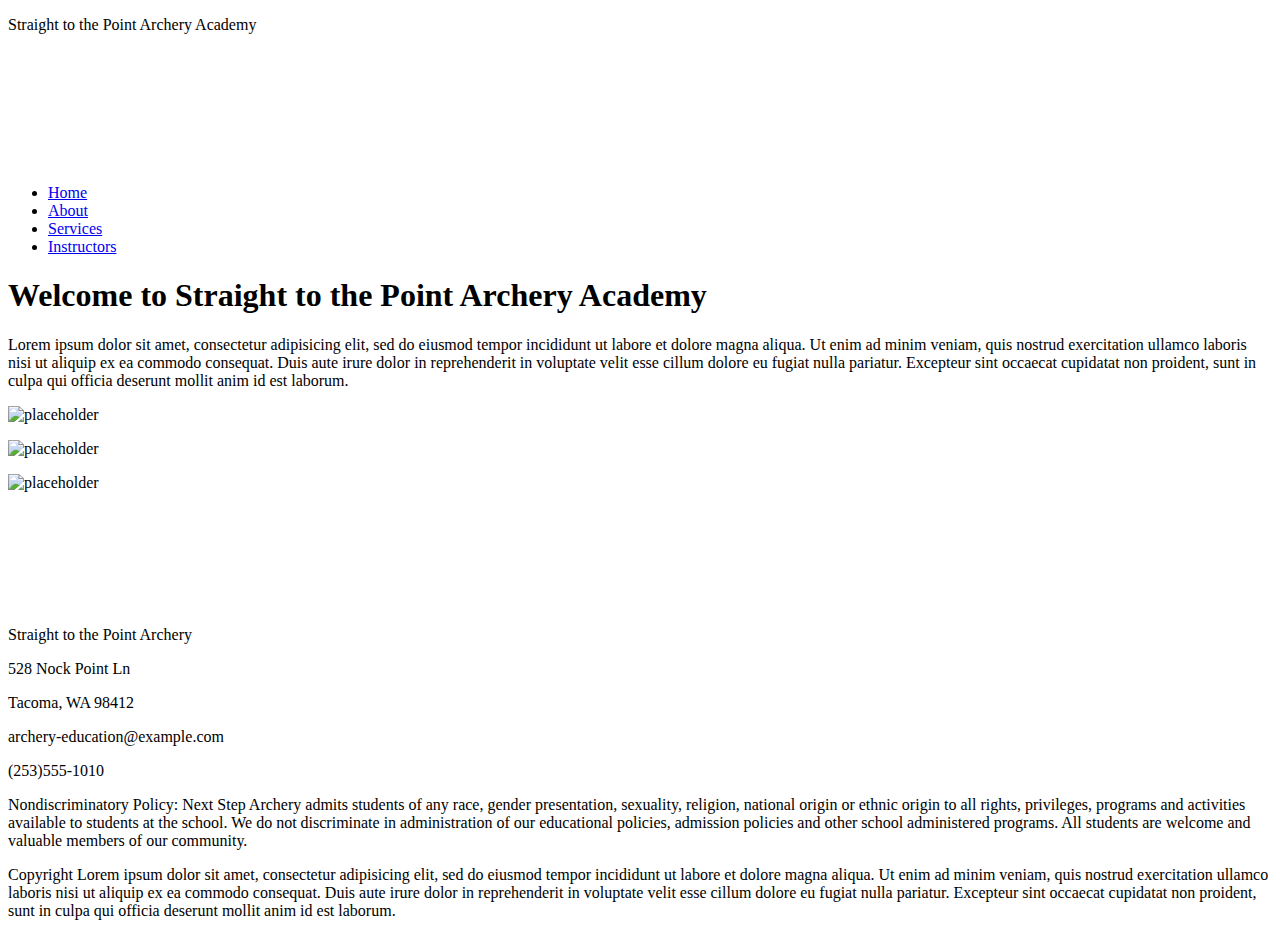
==== index.html @ 6901efb4 "first commit" ====
<!DOCTYPE html>
<html lang="en" dir="ltr">
  <head>
    <meta charset="utf-8">
    <title>Straight to the Point Archery Academy</title>
  </head>
  <body>
    <header>
      <p>Straight to the Point Archery Academy</p>
      <img src="/images/archeryAcademy-logo-white.png" alt="Logo">
    </header>
      <nav>
        <ul>
          <li><a href="index.html">Home</a></li>
          <li><a href="about.html">About</a></li>
          <li><a href="services">Services</a></li>
          <li><a href="instructors">Instructors</a></li>
        </ul>
      </nav>
    <div class="container1">
      <h1>Welcome to Straight to the Point Archery Academy</h1>
      <p>Lorem ipsum dolor sit amet, consectetur adipisicing elit, sed do eiusmod tempor incididunt ut labore et dolore magna aliqua. Ut enim ad minim veniam, quis nostrud exercitation ullamco laboris nisi ut aliquip ex ea commodo consequat. Duis aute irure dolor in reprehenderit in voluptate velit esse cillum dolore eu fugiat nulla pariatur. Excepteur sint occaecat cupidatat non proident, sunt in culpa qui officia deserunt mollit anim id est laborum.</p>
      <blockquote cite="placeholder">
      </blockquote>
      <img src="placeholder" alt="placeholder">
      <blockquote cite="placeholder">
      </blockquote>
      <img src="placeholder" alt="placeholder">
      <blockquote cite="placeholder">
      </blockquote>
      <img src="placeholder" alt="placeholder">

    </div>
    <footer class="background-photo">
      <img src="/images/archeryAcademy-logo-white.png" alt="Logo">
        <p>Straight to the Point Archery</p>
        <p>528 Nock Point Ln</p>
        <p>Tacoma, WA 98412</p>
        <p>archery-education@example.com</p>
        <p>(253)555-1010</p>
      <p>Nondiscriminatory Policy:
Next Step Archery admits students of any race, gender presentation, sexuality, religion, national origin or ethnic origin to all rights, privileges, programs and activities available to students at the school. We do not discriminate in administration of our educational policies, admission policies and other school administered programs. All students are welcome and valuable members of our community.
</p>
      <p>Copyright Lorem ipsum dolor sit amet, consectetur adipisicing elit, sed do eiusmod tempor incididunt ut labore et dolore magna aliqua. Ut enim ad minim veniam, quis nostrud exercitation ullamco laboris nisi ut aliquip ex ea commodo consequat. Duis aute irure dolor in reprehenderit in voluptate velit esse cillum dolore eu fugiat nulla pariatur. Excepteur sint occaecat cupidatat non proident, sunt in culpa qui officia deserunt mollit anim id est laborum.</p>
    </footer>
  </body>
</html>
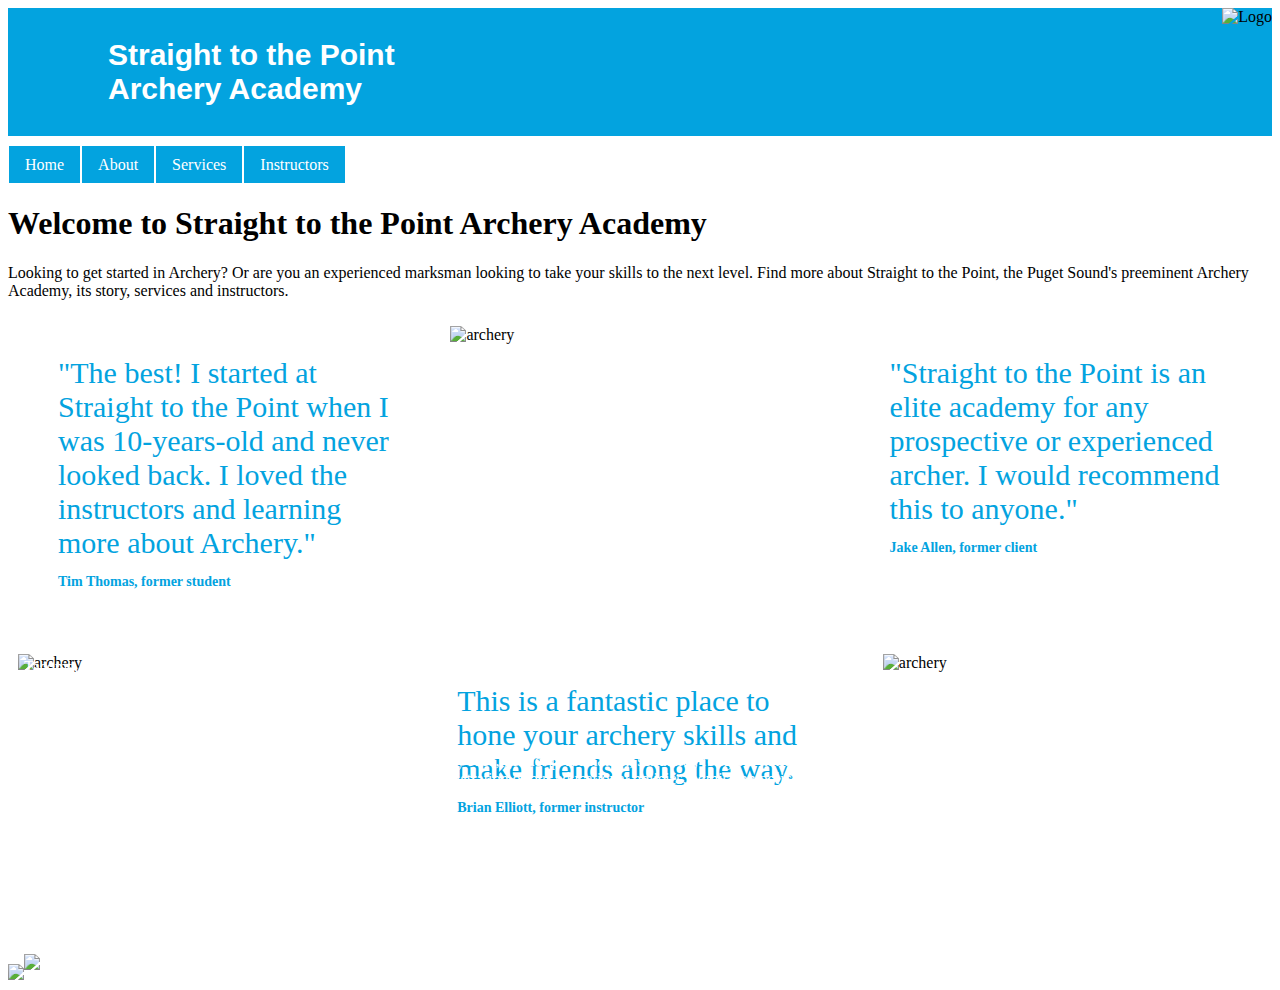
==== commit 4cc44690: "final draft" ====
--- a/index.html
+++ b/index.html
@@ -3,45 +3,59 @@
   <head>
     <meta charset="utf-8">
     <title>Straight to the Point Archery Academy</title>
+    <link rel="stylesheet" type="text/css" href= "styles/stylesheet.css">
   </head>
   <body>
-    <header>
-      <p>Straight to the Point Archery Academy</p>
-      <img src="/images/archeryAcademy-logo-white.png" alt="Logo">
-    </header>
-      <nav>
-        <ul>
-          <li><a href="index.html">Home</a></li>
-          <li><a href="about.html">About</a></li>
-          <li><a href="services">Services</a></li>
-          <li><a href="instructors">Instructors</a></li>
-        </ul>
-      </nav>
     <div class="container1">
-      <h1>Welcome to Straight to the Point Archery Academy</h1>
-      <p>Lorem ipsum dolor sit amet, consectetur adipisicing elit, sed do eiusmod tempor incididunt ut labore et dolore magna aliqua. Ut enim ad minim veniam, quis nostrud exercitation ullamco laboris nisi ut aliquip ex ea commodo consequat. Duis aute irure dolor in reprehenderit in voluptate velit esse cillum dolore eu fugiat nulla pariatur. Excepteur sint occaecat cupidatat non proident, sunt in culpa qui officia deserunt mollit anim id est laborum.</p>
-      <blockquote cite="placeholder">
-      </blockquote>
-      <img src="placeholder" alt="placeholder">
-      <blockquote cite="placeholder">
-      </blockquote>
-      <img src="placeholder" alt="placeholder">
-      <blockquote cite="placeholder">
-      </blockquote>
-      <img src="placeholder" alt="placeholder">
-
+        <header class="header-background">
+          <p>Straight to the Point <br> Archery Academy</p>
+          <img src="images/archeryacademy-logo-white.png" alt="Logo">
+        </header>
     </div>
-    <footer class="background-photo">
-      <img src="/images/archeryAcademy-logo-white.png" alt="Logo">
-        <p>Straight to the Point Archery</p>
-        <p>528 Nock Point Ln</p>
-        <p>Tacoma, WA 98412</p>
-        <p>archery-education@example.com</p>
-        <p>(253)555-1010</p>
-      <p>Nondiscriminatory Policy:
-Next Step Archery admits students of any race, gender presentation, sexuality, religion, national origin or ethnic origin to all rights, privileges, programs and activities available to students at the school. We do not discriminate in administration of our educational policies, admission policies and other school administered programs. All students are welcome and valuable members of our community.
-</p>
-      <p>Copyright Lorem ipsum dolor sit amet, consectetur adipisicing elit, sed do eiusmod tempor incididunt ut labore et dolore magna aliqua. Ut enim ad minim veniam, quis nostrud exercitation ullamco laboris nisi ut aliquip ex ea commodo consequat. Duis aute irure dolor in reprehenderit in voluptate velit esse cillum dolore eu fugiat nulla pariatur. Excepteur sint occaecat cupidatat non proident, sunt in culpa qui officia deserunt mollit anim id est laborum.</p>
-    </footer>
+        <nav>
+          <ul class="navbar">
+            <li><a href="index.html">Home</a></li>
+            <li><a href="about.html">About</a></li>
+            <li><a href="services.html">Services</a></li>
+            <li><a href="instructors.html">Instructors</a></li>
+          </ul>
+        </nav>
+        <!-- <div class="container1"> -->
+        <h1>Welcome to Straight to the Point Archery Academy</h1>
+        <p>Looking to get started in Archery? Or are you an experienced marksman looking to take your skills to the next level. Find more about Straight to the Point, the Puget Sound's preeminent Archery Academy, its story, services and instructors.</p>
+      <div class="container2">
+        <blockquote class="image-row" cite="placeholder">
+          "The best! I started at Straight to the Point when I was 10-years-old and never looked back. I loved the instructors and learning more about Archery."
+          <p>Tim Thomas, former student</p>
+        </blockquote>
+        <img class="image-row" src="https://upload.wikimedia.org/wikipedia/commons/0/0e/150827-F-WH920-058_%2820947993830%29.jpg" alt="archery" width="400" height="300">
+        <blockquote class="image-row" cite="placeholder">
+          "Straight to the Point is an elite academy for any prospective or experienced archer. I would recommend this to anyone."
+          <p>Jake Allen, former client</p>
+        </blockquote>
+      </div>
+      <div class="container4">
+        <img class="image-row" src="https://upload.wikimedia.org/wikipedia/commons/d/d1/Arrow_in_the_Air_%288660595275%29.jpg" alt="archery" width="400" height="300">
+        <blockquote class="image-row" cite="placeholder">
+          This is a fantastic place to hone your archery skills and make friends along the way.
+          <p>Brian Elliott, former instructor</p>
+        </blockquote>
+        <img class="image-row" src="https://upload.wikimedia.org/wikipedia/commons/thumb/f/f1/DoD_Warrior_Games_2016_160608-A-AY405-047.jpg/1280px-DoD_Warrior_Games_2016_160608-A-AY405-047.jpg" alt="archery" width="380" height="300">
+      </div>
+      <footer>
+        <div class="container3">
+          <img class="footer-image" src="images/footerimage.jpg" alt="Logo">
+            <p class="graf1">Straight to the Point Archery</p>
+            <p class="graf2">528 Nock Point Ln</p>
+            <p class="graf3">Tacoma, WA 98412</p>
+            <p class="graf4">archery-education@example.com</p>
+            <p class="graf5">(253)555-1010</p>
+            <p class="graf6">Nondiscriminatory Policy:
+              Next Step Archery admits students of any race, gender presentation, sexuality, religion, national origin or ethnic origin to all rights, privileges, programs and activities available to students at the school. We do not discriminate in administration of our educational policies, admission policies and other school administered programs. All students are welcome and valuable members of our community.
+            </p>
+            <p class="graf7">Copyright Lorem ipsum dolor sit amet, consectetur adipisicing elit, sed do eiusmod tempor incididunt ut labore et dolore magna aliqua. Ut enim ad minim veniam, quis nostrud exercitation ullamco laboris nisi ut aliquip ex ea commodo consequat. Duis aute irure dolor in reprehenderit in voluptate velit esse cillum dolore eu fugiat nulla pariatur. Excepteur sint occaecat cupidatat non proident, sunt in culpa qui officia deserunt mollit anim id est laborum.</p>
+            <img class="graf8" src="images/archeryacademy-logo-white.png" alt="Logo">
+        </div>
+      </footer>
   </body>
 </html>
--- a/styles/stylesheet.css
+++ b/styles/stylesheet.css
@@ -0,0 +1,155 @@
+.container1 {
+  display: flex;
+  flex-direction: row wrap;
+  /* justify-content: space-between; */
+}
+.container1 img {
+  float: right;
+}
+.container1 p {
+  float: left;
+  font-size: 30px;
+  font-family: sans-serif, Arial;
+  font-weight: bolder;
+  padding-left: 100px;
+  color: #FFFFFF;
+}
+.header-background {
+   background-color: #03a3df;
+   width: 100%;
+   height: 8rem;
+}
+.navbar {
+  display: flex;
+  flex-flow: row wrap;
+  justify-content: flex-start;
+  list-style-type: none;
+  width: 100%;
+  margin-top: 10px;
+  margin-bottom: 10px;
+  padding-top: 10px;
+  padding-bottom: 10px;
+  margin-left: 0;
+  padding-left: 0;
+  overflow: hidden;
+  background-color: White;
+}
+li a {
+  width: 400em;
+  height: 400em;
+  background-color: #03a3df;
+  color: #ffffff;
+  padding: 10px 16px;
+  text-decoration: none;
+  text-align: center;
+  list-style-type: none;
+  border: 1px solid #ffffff;
+}
+li a:hover {
+  background-color: white;
+  color: grey;
+  transition-timing-function: ease;
+  transition-duration: 2s;
+}
+.container2 {
+  display: flex;
+  flex-direction: row wrap;
+}
+blockquote {
+  font-size: 30px;
+  color: #03a3df;
+  font-style: sans-serif, Arial;
+}
+blockquote p {
+  font-weight: bold;
+  font-size: 14px;
+}
+/* .background-image {
+  width: 100%;
+  height: 400px;
+  background-image: url("images/footerimage.jpg");
+  background-size: 100% 100%;
+  background-repeat: no-repeat;
+  /* background-size: cover;
+  background-attachment: fixed;
+  background-position: center;
+  background-color: transparent; */
+.container3 {
+  position: relative;
+  text-align: left;
+  color: white;
+  width: 100%;
+}
+.graf1 {
+  position: absolute;
+  bottom: 330px;
+  left: 16px;
+}
+.graf2 {
+  position: absolute;
+  bottom: 310px;
+  left: 16px;
+}
+.graf3 {
+  position: absolute;
+  bottom: 290px;
+  left: 16px;
+}
+.graf4 {
+  position: absolute;
+  bottom: 270px;
+  left: 16px;
+}
+.graf5 {
+  position: absolute;
+  bottom: 250px;
+  left: 16px;
+}
+.graf6 {
+  position: absolute;
+  bottom: 160px;
+  left: 16px;
+}
+.graf7 {
+  position: absolute;
+  bottom: 50px;
+  left: 16px;
+}
+.footer-image {
+  width: 100%;
+}
+.graf8 {
+  position: absolute;
+  bottom: 10px;
+  left: 16px;
+  width: 100px;
+}
+.image2 {
+  padding-left: 35px;
+}
+.container4 {
+  display: flex;
+  flex-direction: row wrap;
+}
+.image-row {
+  width: 30%;
+  padding: 10px;
+}
+.text-row {
+  width: 30%;
+  padding: 10px;
+  text-align: center;
+}
+.float-right {
+  float: right;
+  width: 48%;
+}
+.float-left {
+  float: left;
+  width: 48%;
+  padding-left: 5px;
+}
+.image-row2 {
+  width: 48%;
+  padding: 10px;
+}
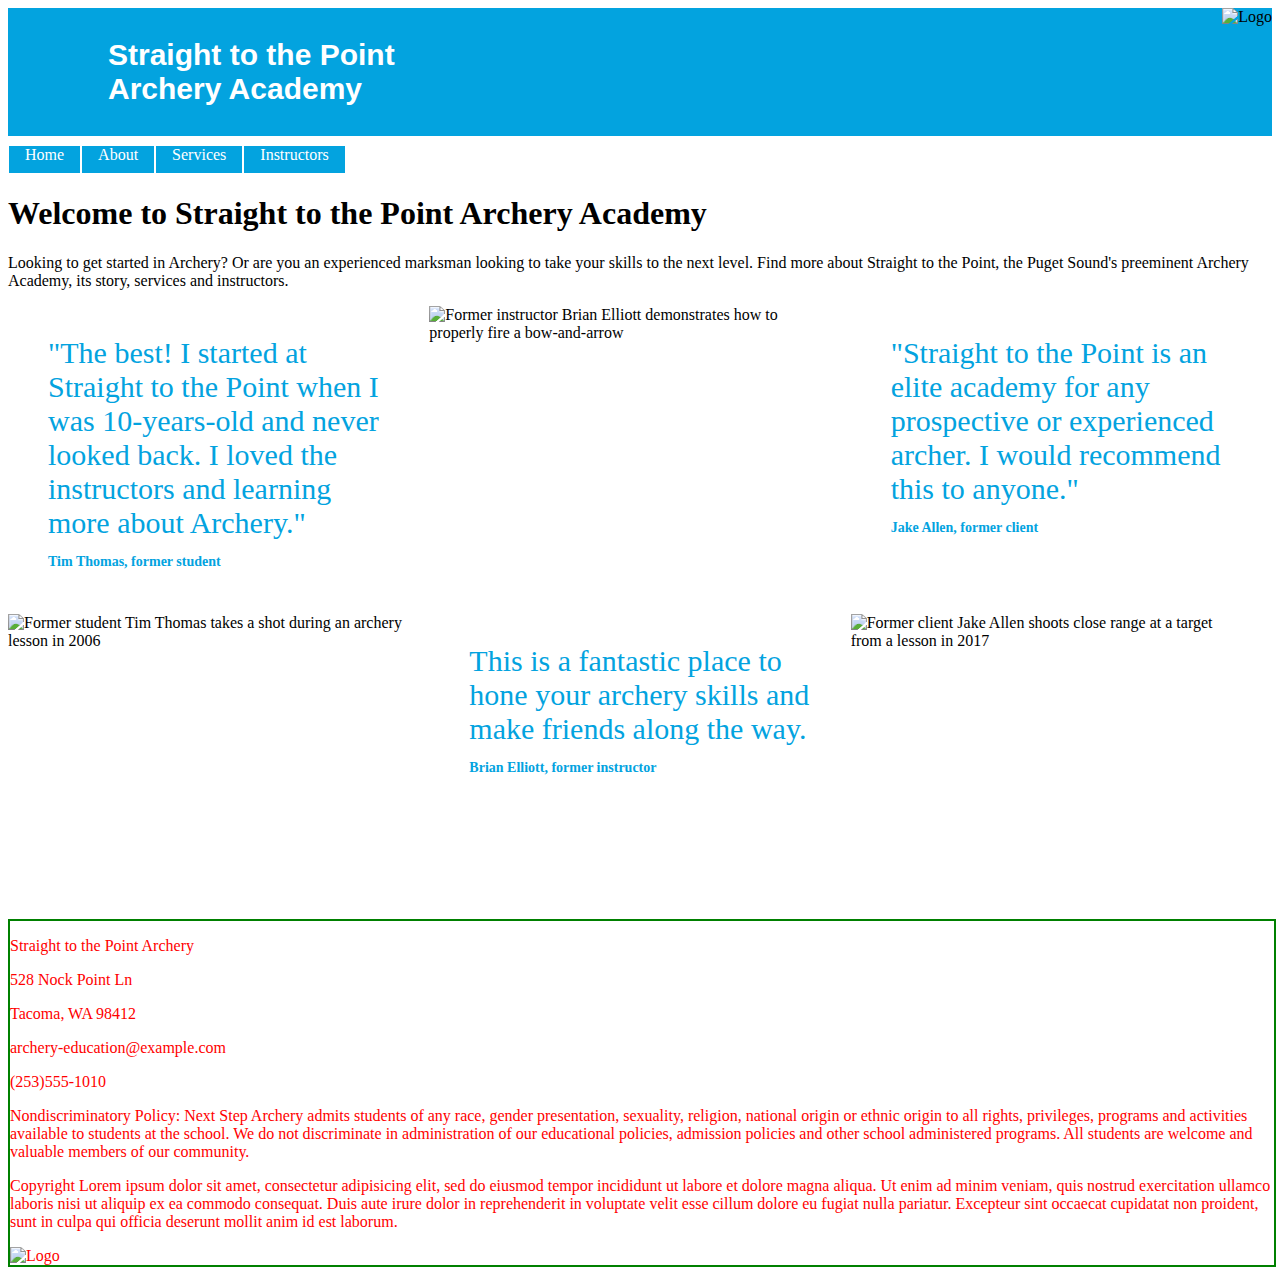
==== commit b9570589: "resubmissoin" ====
--- a/index.html
+++ b/index.html
@@ -24,37 +24,34 @@
         <h1>Welcome to Straight to the Point Archery Academy</h1>
         <p>Looking to get started in Archery? Or are you an experienced marksman looking to take your skills to the next level. Find more about Straight to the Point, the Puget Sound's preeminent Archery Academy, its story, services and instructors.</p>
       <div class="container2">
-        <blockquote class="image-row" cite="placeholder">
+        <blockquote class="item1">
           "The best! I started at Straight to the Point when I was 10-years-old and never looked back. I loved the instructors and learning more about Archery."
           <p>Tim Thomas, former student</p>
         </blockquote>
-        <img class="image-row" src="https://upload.wikimedia.org/wikipedia/commons/0/0e/150827-F-WH920-058_%2820947993830%29.jpg" alt="archery" width="400" height="300">
-        <blockquote class="image-row" cite="placeholder">
+        <img class="item2" src="https://upload.wikimedia.org/wikipedia/commons/0/0e/150827-F-WH920-058_%2820947993830%29.jpg" alt="Former instructor Brian Elliott demonstrates how to properly fire a bow-and-arrow" width="400" height="300">
+        <blockquote class="item3">
           "Straight to the Point is an elite academy for any prospective or experienced archer. I would recommend this to anyone."
           <p>Jake Allen, former client</p>
         </blockquote>
-      </div>
-      <div class="container4">
-        <img class="image-row" src="https://upload.wikimedia.org/wikipedia/commons/d/d1/Arrow_in_the_Air_%288660595275%29.jpg" alt="archery" width="400" height="300">
-        <blockquote class="image-row" cite="placeholder">
+        <img class="item4" src="https://upload.wikimedia.org/wikipedia/commons/d/d1/Arrow_in_the_Air_%288660595275%29.jpg" alt="Former student Tim Thomas takes a shot during an archery lesson in 2006" width="400" height="300">
+        <blockquote class="item5">
           This is a fantastic place to hone your archery skills and make friends along the way.
           <p>Brian Elliott, former instructor</p>
         </blockquote>
-        <img class="image-row" src="https://upload.wikimedia.org/wikipedia/commons/thumb/f/f1/DoD_Warrior_Games_2016_160608-A-AY405-047.jpg/1280px-DoD_Warrior_Games_2016_160608-A-AY405-047.jpg" alt="archery" width="380" height="300">
+        <img class="item6" src="https://upload.wikimedia.org/wikipedia/commons/thumb/f/f1/DoD_Warrior_Games_2016_160608-A-AY405-047.jpg/1280px-DoD_Warrior_Games_2016_160608-A-AY405-047.jpg" alt="Former client Jake Allen shoots close range at a target from a lesson in 2017" width="380" height="300">
       </div>
       <footer>
         <div class="container3">
-          <img class="footer-image" src="images/footerimage.jpg" alt="Logo">
-            <p class="graf1">Straight to the Point Archery</p>
-            <p class="graf2">528 Nock Point Ln</p>
-            <p class="graf3">Tacoma, WA 98412</p>
-            <p class="graf4">archery-education@example.com</p>
-            <p class="graf5">(253)555-1010</p>
-            <p class="graf6">Nondiscriminatory Policy:
+            <p>Straight to the Point Archery</p>
+            <p>528 Nock Point Ln</p>
+            <p>Tacoma, WA 98412</p>
+            <p>archery-education@example.com</p>
+            <p>(253)555-1010</p>
+            <p>Nondiscriminatory Policy:
               Next Step Archery admits students of any race, gender presentation, sexuality, religion, national origin or ethnic origin to all rights, privileges, programs and activities available to students at the school. We do not discriminate in administration of our educational policies, admission policies and other school administered programs. All students are welcome and valuable members of our community.
             </p>
-            <p class="graf7">Copyright Lorem ipsum dolor sit amet, consectetur adipisicing elit, sed do eiusmod tempor incididunt ut labore et dolore magna aliqua. Ut enim ad minim veniam, quis nostrud exercitation ullamco laboris nisi ut aliquip ex ea commodo consequat. Duis aute irure dolor in reprehenderit in voluptate velit esse cillum dolore eu fugiat nulla pariatur. Excepteur sint occaecat cupidatat non proident, sunt in culpa qui officia deserunt mollit anim id est laborum.</p>
-            <img class="graf8" src="images/archeryacademy-logo-white.png" alt="Logo">
+            <p>Copyright Lorem ipsum dolor sit amet, consectetur adipisicing elit, sed do eiusmod tempor incididunt ut labore et dolore magna aliqua. Ut enim ad minim veniam, quis nostrud exercitation ullamco laboris nisi ut aliquip ex ea commodo consequat. Duis aute irure dolor in reprehenderit in voluptate velit esse cillum dolore eu fugiat nulla pariatur. Excepteur sint occaecat cupidatat non proident, sunt in culpa qui officia deserunt mollit anim id est laborum.</p>
+            <img src="images/archeryacademy-logo-white.png" alt="Logo">
         </div>
       </footer>
   </body>
--- a/styles/stylesheet.css
+++ b/styles/stylesheet.css
@@ -8,10 +8,10 @@
 }
 .container1 p {
   float: left;
-  font-size: 30px;
+  font-size: 1.875rem;
   font-family: sans-serif, Arial;
   font-weight: bolder;
-  padding-left: 100px;
+  padding-left: 6.25rem;
   color: #FFFFFF;
 }
 .header-background {
@@ -25,10 +25,10 @@
   justify-content: flex-start;
   list-style-type: none;
   width: 100%;
-  margin-top: 10px;
-  margin-bottom: 10px;
-  padding-top: 10px;
-  padding-bottom: 10px;
+  margin-top: 0.625rem;
+  margin-bottom: 0.625rem
+  padding-top: 0.625rem;
+  padding-bottom: 0.625rem;
   margin-left: 0;
   padding-left: 0;
   overflow: hidden;
@@ -39,11 +39,11 @@
   height: 400em;
   background-color: #03a3df;
   color: #ffffff;
-  padding: 10px 16px;
+  padding: 0.625rem 1rem;
   text-decoration: none;
   text-align: center;
   list-style-type: none;
-  border: 1px solid #ffffff;
+  border: 0.0625rem solid #ffffff;
 }
 li a:hover {
   background-color: white;
@@ -52,17 +52,55 @@
   transition-duration: 2s;
 }
 .container2 {
-  display: flex;
-  flex-direction: row wrap;
+  display: grid;
+  padding-bottom: 0.3125rem;
+  place-items: stretch;
+  grid-template-columns: repeat(auto-fill, minmax(25rem, 1fr));
+}
+.item1 {
+  grid-column-start: 1;
+  grid-column-end: 1;
+  grid-row-start: 1;
+  grid-row-end: 1;
+}
+.item2 {
+  grid-column-start: 2;
+  grid-column-end: 2;
+  grid-row-start: 1;
+  grid-row-end: 1;
+}
+.item3 {
+  grid-column-start: 3;
+  grid-column-end: 3;
+  grid-row-start: 1;
+  grid-row-end: 1;
+}
+.item4 {
+  grid-column-start: 1;
+  grid-column-end: 1;
+  grid-row-start: 2;
+  grid-row-end: 2;
+}
+.item5 {
+  grid-column-start: 2;
+  grid-column-end: 2;
+  grid-row-start: 2;
+  grid-row-end: 2;
+}
+.item6 {
+  grid-column-start: 3;
+  grid-column-end: 3;
+  grid-row-start: 2;
+  grid-row-end: 2;
 }
 blockquote {
-  font-size: 30px;
+  font-size: 1.875rem;
   color: #03a3df;
   font-style: sans-serif, Arial;
 }
 blockquote p {
   font-weight: bold;
-  font-size: 14px;
+  font-size: 0.875rem;
 }
 /* .background-image {
   width: 100%;
@@ -77,55 +115,60 @@
 .container3 {
   position: relative;
   text-align: left;
-  color: white;
+  color: red;
   width: 100%;
+  background-image: url("../images/footerimage.jpg");
+  /* background-size: 100% 100%; */
+  background-repeat: no-repeat;
+  background-size: cover;
+  border: 2px solid green;
 }
 .graf1 {
-  position: absolute;
-  bottom: 330px;
-  left: 16px;
+  position: relative;
+  /* bottom: 20.625rem;
+  left: 1rem;*/
 }
 .graf2 {
-  position: absolute;
-  bottom: 310px;
-  left: 16px;
+  position: relative;
+  /* bottom: 19.375rem; */
+  left: 1rem;
 }
 .graf3 {
-  position: absolute;
-  bottom: 290px;
-  left: 16px;
+  position: relative;
+  /* bottom: 18.125rem; */
+  left: 1rem;
 }
 .graf4 {
   position: absolute;
-  bottom: 270px;
-  left: 16px;
+  bottom: 16.875rem;
+  left: 1rem;
 }
 .graf5 {
   position: absolute;
-  bottom: 250px;
-  left: 16px;
+  bottom: 15.625rem;
+  left: 1rem;
 }
 .graf6 {
   position: absolute;
-  bottom: 160px;
-  left: 16px;
+  bottom: 10rem;
+  left: 1rem;
 }
 .graf7 {
   position: absolute;
-  bottom: 50px;
-  left: 16px;
+  bottom: 3.125rem;
+  left: 1rem;
 }
 .footer-image {
   width: 100%;
 }
 .graf8 {
   position: absolute;
-  bottom: 10px;
-  left: 16px;
-  width: 100px;
+  bottom: 0.625rem;
+  left: 1rem;
+  width: 6.25rem;
 }
 .image2 {
-  padding-left: 35px;
+  padding-left: 2.1875rem;
 }
 .container4 {
   display: flex;
@@ -133,11 +176,11 @@
 }
 .image-row {
   width: 30%;
-  padding: 10px;
+  padding: 0.625rem;
 }
 .text-row {
   width: 30%;
-  padding: 10px;
+  padding: 0.625rem;
   text-align: center;
 }
 .float-right {
@@ -147,9 +190,9 @@
 .float-left {
   float: left;
   width: 48%;
-  padding-left: 5px;
+  padding-left: 0.3125rem;
 }
 .image-row2 {
   width: 48%;
-  padding: 10px;
+  padding: 0.625rem;
 }
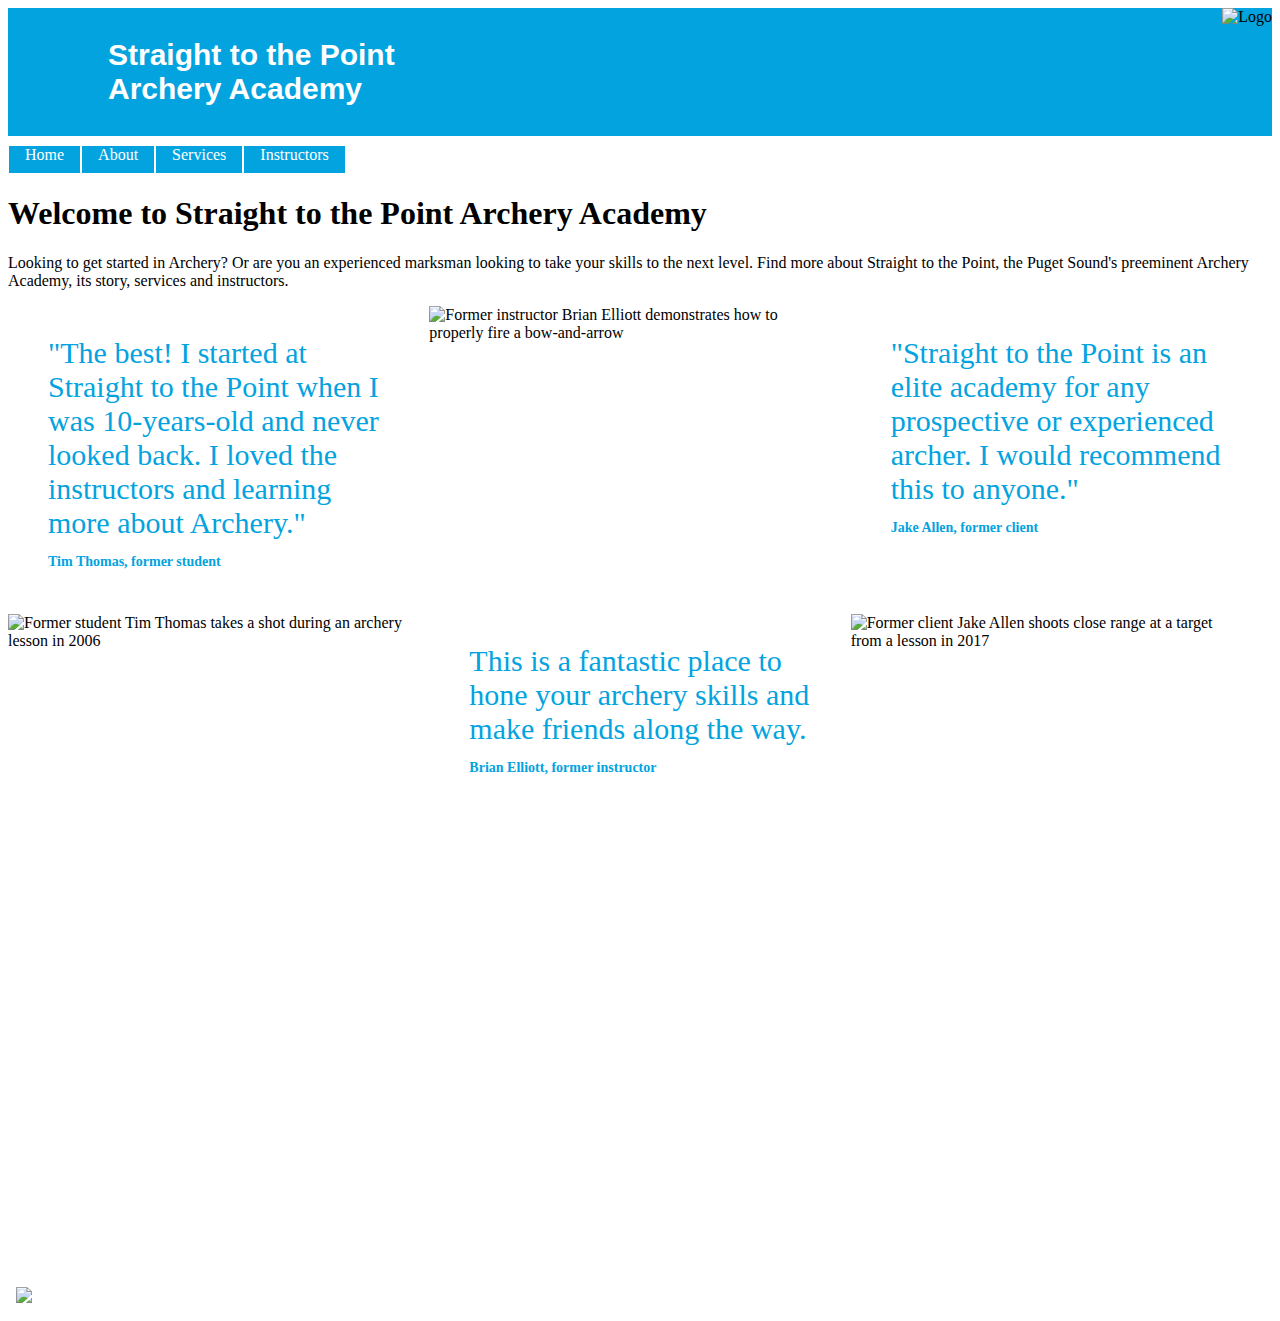
==== commit 56fbeeef: "resubmit2" ====
--- a/index.html
+++ b/index.html
@@ -40,19 +40,19 @@
         </blockquote>
         <img class="item6" src="https://upload.wikimedia.org/wikipedia/commons/thumb/f/f1/DoD_Warrior_Games_2016_160608-A-AY405-047.jpg/1280px-DoD_Warrior_Games_2016_160608-A-AY405-047.jpg" alt="Former client Jake Allen shoots close range at a target from a lesson in 2017" width="380" height="300">
       </div>
-      <footer>
-        <div class="container3">
-            <p>Straight to the Point Archery</p>
-            <p>528 Nock Point Ln</p>
-            <p>Tacoma, WA 98412</p>
-            <p>archery-education@example.com</p>
-            <p>(253)555-1010</p>
-            <p>Nondiscriminatory Policy:
-              Next Step Archery admits students of any race, gender presentation, sexuality, religion, national origin or ethnic origin to all rights, privileges, programs and activities available to students at the school. We do not discriminate in administration of our educational policies, admission policies and other school administered programs. All students are welcome and valuable members of our community.
-            </p>
-            <p>Copyright Lorem ipsum dolor sit amet, consectetur adipisicing elit, sed do eiusmod tempor incididunt ut labore et dolore magna aliqua. Ut enim ad minim veniam, quis nostrud exercitation ullamco laboris nisi ut aliquip ex ea commodo consequat. Duis aute irure dolor in reprehenderit in voluptate velit esse cillum dolore eu fugiat nulla pariatur. Excepteur sint occaecat cupidatat non proident, sunt in culpa qui officia deserunt mollit anim id est laborum.</p>
-            <img src="images/archeryacademy-logo-white.png" alt="Logo">
-        </div>
-      </footer>
+    <footer>
+      <div class="container3">
+        <p>Straight to the Point Archery</p>
+        <p>528 Nock Point Ln</p>
+        <p>Tacoma, WA 98412</p>
+        <p>archery-education@example.com</p>
+        <p>(253)555-1010</p>
+        <p>Nondiscriminatory Policy:
+        <p>Next Step Archery admits students of any race, gender presentation, sexuality, religion, national origin or ethnic origin to all rights, privileges, programs and activities available to students at the school. We do not discriminate in administration of our educational policies, admission policies and other school administered programs. All students are welcome and valuable members of our community.
+        </p>
+        <p>Copyright Lorem ipsum dolor sit amet, consectetur adipisicing elit, sed do eiusmod tempor incididunt ut labore et dolore magna aliqua. Ut enim ad minim veniam, quis nostrud exercitation ullamco laboris nisi ut aliquip ex ea commodo consequat. Duis aute irure dolor in reprehenderit in voluptate velit esse cillum dolore eu fugiat nulla pariatur. Excepteur sint occaecat cupidatat non proident, sunt in culpa qui officia deserunt mollit anim id est laborum.</p>
+        <img src="images/archeryacademy-logo-white.png" alt="Logo">
+      </div>
+    </footer>
   </body>
 </html>
--- a/styles/stylesheet.css
+++ b/styles/stylesheet.css
@@ -115,13 +115,14 @@
 .container3 {
   position: relative;
   text-align: left;
-  color: red;
+  padding: 0.5rem;
+  color: white;
   width: 100%;
   background-image: url("../images/footerimage.jpg");
   /* background-size: 100% 100%; */
   background-repeat: no-repeat;
   background-size: cover;
-  border: 2px solid green;
+  /* border: 5px solid green; */
 }
 .graf1 {
   position: relative;
@@ -185,12 +186,16 @@
 }
 .float-right {
   float: right;
-  width: 48%;
+  width: 45%;
+  display: flex;
+  position: absolute;
 }
 .float-left {
   float: left;
-  width: 48%;
+  width: 45%;
   padding-left: 0.3125rem;
+  display: flex;
+  position: absolute;
 }
 .image-row2 {
   width: 48%;
